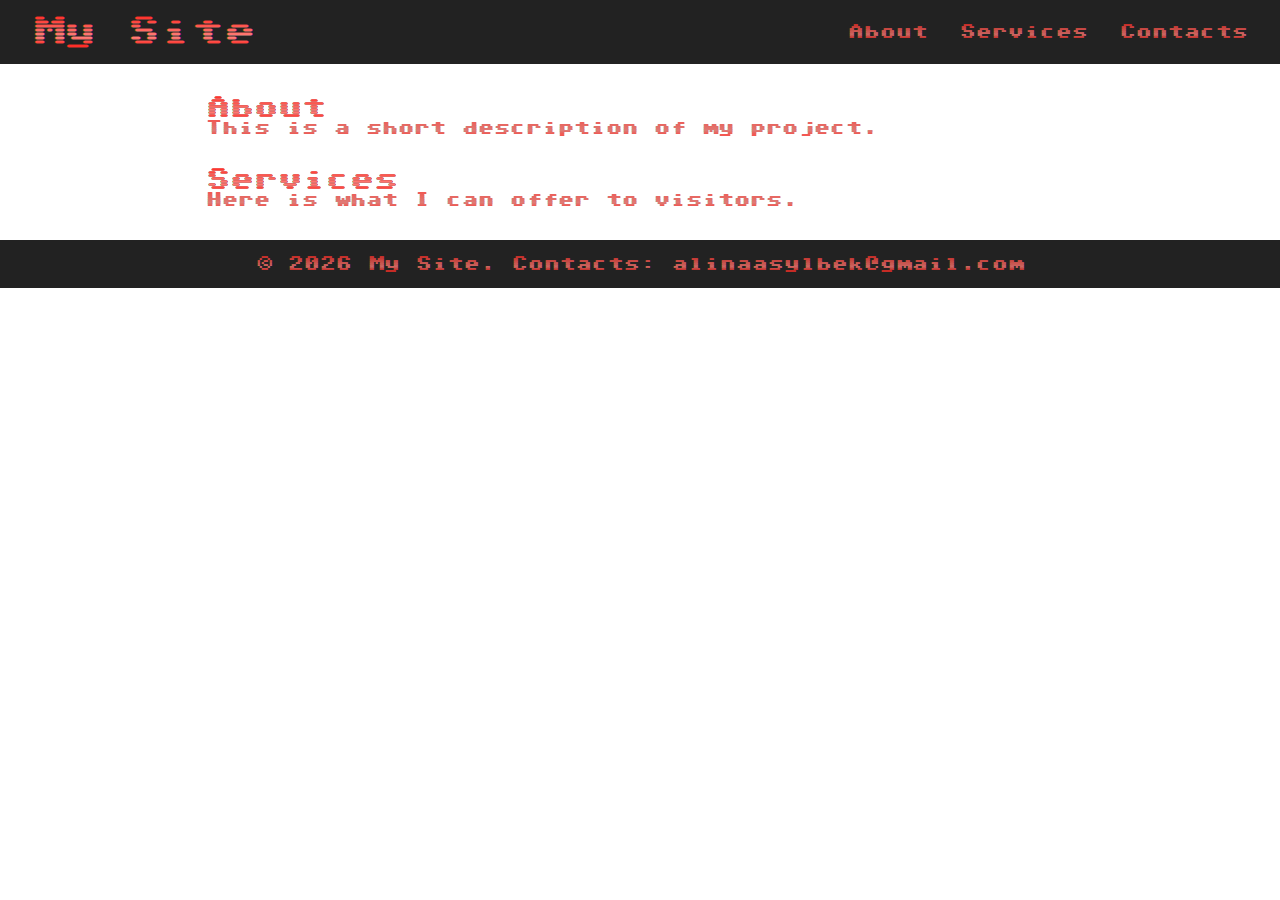
==== index.html @ b3a80729 "Загружена работа из ЛПР 4" ====
<!DOCTYPE html>
<html lang="ru">
<head>
  <meta charset="UTF-8">
  <meta name="viewport" content="width=device-width, initial-scale=1.0">
  <title>My Site</title>
  <link rel="preconnect" href="https://fonts.googleapis.com">
  <link rel="preconnect" href="https://fonts.gstatic.com" crossorigin>
  <link href="https://fonts.googleapis.com/css2?family=Sixtyfour+Convergence&display=swap" rel="stylesheet">
  <link rel="stylesheet" href="assets/css/style.css">
</head>
<body>
  <header class="header">
  <h1 class="header__title">My Site</h1>
  <nav class="header__nav">
    <a href="#about">About</a>
    <a href="#services">Services</a>
    <a href="#contacts">Contacts</a>
  </nav>
  </header>
  <main class="main">
  <section id="about">
    <h2>About</h2>
    <p>This is a short description of my project.</p>
  </section>
  <section id="services">
    <h2>Services</h2>
    <p>Here is what I can offer to visitors.</p>
  </section>
  </main>
  <footer class="footer" id="contacts">
  <p>&copy; 2026 My Site. Contacts: alinaasylbek@gmail.com</p>
  </footer>
  <script src="assets/js/main.js"></script>
</body>
</html>
---- assets/css/style.css ----
:root {
    box-sizing: border-box;
    font-size: 16px;
}

* {
    padding: 0;
    margin: 0;
    box-sizing: inherit;
}

body {
    font-family: "Sixtyfour Convergence", sans-serif;
}

.header {
    display: flex;
    justify-content: space-between;
    align-items: center;
    padding: 1rem 2rem;
    background-color: #222;
    color: #fff;
}

.header__nav a {
    color: #fff;
    text-decoration: none;
    margin-left: 1rem;
}

.main {
    max-width: 900px;
    margin: 2rem auto;
    padding: 0 1rem;
}

.main section {
    margin-bottom: 2rem;
}

.footer {
    padding: 1rem 2rem;
    background-color: #222;
    color: #fff;
    text-align: center;
}
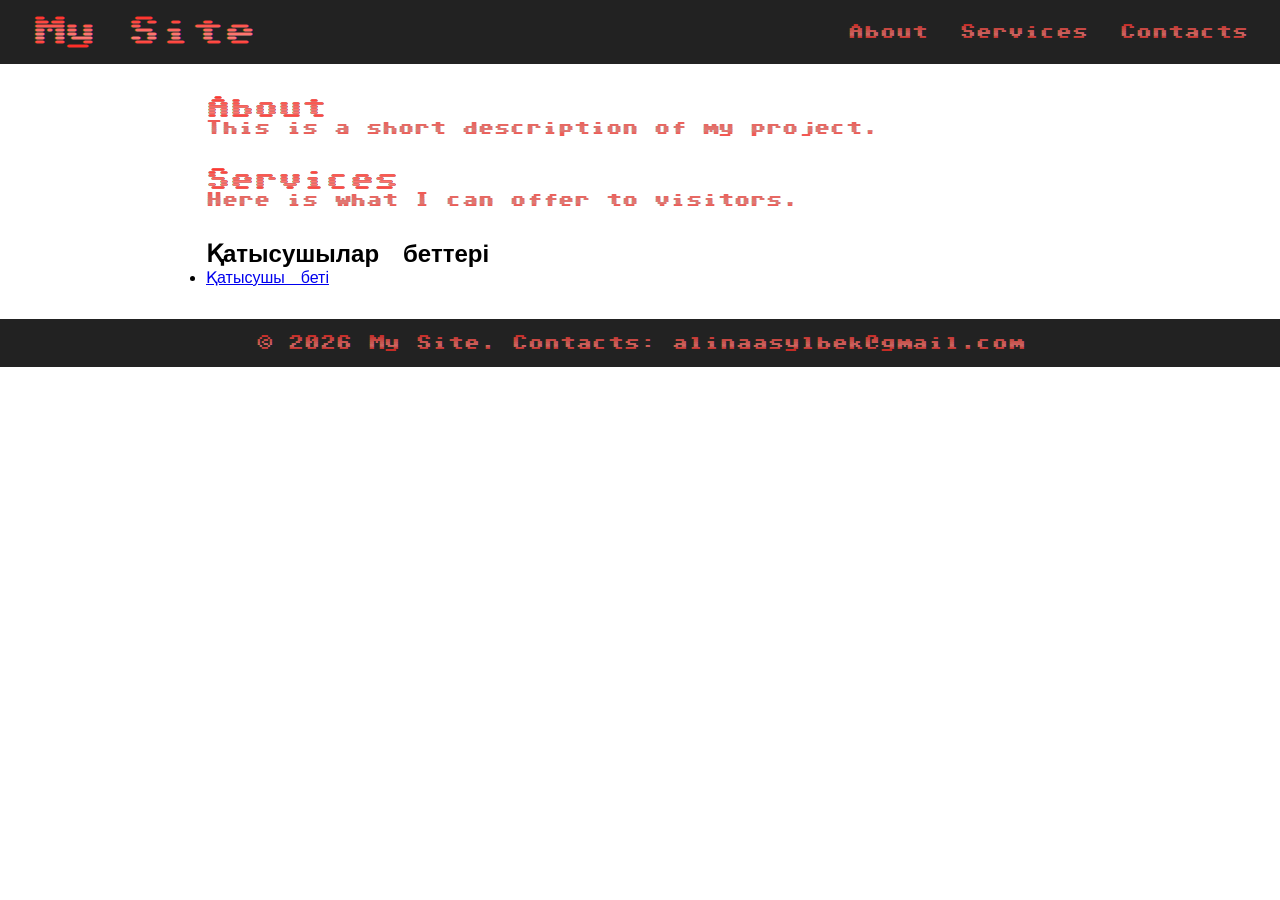
==== commit 14c8cc28: "Қатысушы беті мен басты бетке сілтемелер қосылды" ====
--- a/index.html
+++ b/index.html
@@ -27,6 +27,12 @@
     <h2>Services</h2>
     <p>Here is what I can offer to visitors.</p>
   </section>
+  <section>
+    <h1>Қатысушылар беттері</h1>
+    <ul>
+        <li><a href="student1.html"> Қатысушы беті</a></li>
+    </ul>
+  </section>
   </main>
   <footer class="footer" id="contacts">
   <p>&copy; 2026 My Site. Contacts: alinaasylbek@gmail.com</p>
